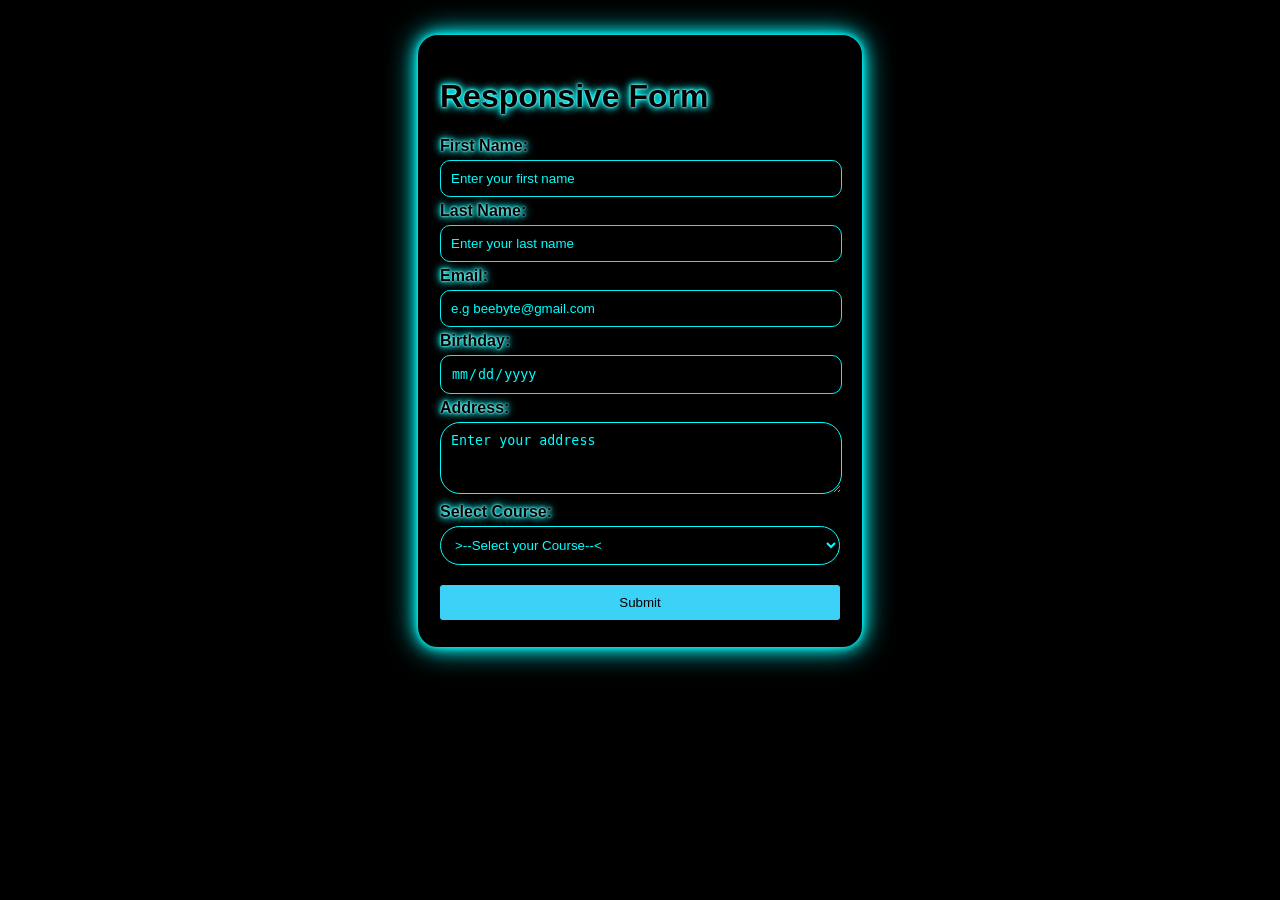
==== index.html @ a958e553 "new index" ====
<!DOCTYPE html>
<html lang="en">

<head>
    <meta charset="UTF-8">
    <meta name="viewport" content="width=device-width, initial-scale=1.0">
    <title>Responsive Form</title>
    <link rel="stylesheet" href="style.css">
</head>

<body>

    <form onsubmit="submitform()" ; return false;>
        <h1>Responsive Form</h1>

        <label for="firstname">First Name:</label>
        <input type="text" id="firstname" placeholder="Enter your first name">
        <br>

        <!--in lagyan ko lng po ma'am try lng po HEHE-->
        <label for="lastname">Last Name:</label>
        <input type="text" id="lastname" placeholder="Enter your last name">
        <br>

        <label for="email">Email:</label>
        <input type="email" id="email" placeholder="e.g beebyte@gmail.com">
        <br>

        <label for="bday">Birthday:</label>
        <input type="date" id="bday" placeholder="Enter your birthday">
        <br>

        <label for="address">Address:</label>
        <textarea id="address" placeholder="Enter your address"></textarea>
        <br>

        <label for="courses">Select Course:</label>
        <select id="courses">
            <option value="">>--Select your Course--<</option>
            <option value="BSIT">Bachelor of Science in Information Technology</option>
            <option value="BSIS">Bachelor of Science in Information Systems</option>
            <option value="BSCS">Bachelor of Science in Computer Science</option>
            <option value="BTVTED_CHS">Bachelor in Technical-Vocational Teacher Education (CHS)</option>
        </select>
        <br>

        <input type="submit" value="Submit">
    </form>

    <script>
        function submitform() {
            var firstname = document.getElementById("firstname").value;
            var lastname = document.getElementById("lastname").value;
            var email = document.getElementById("email").value;
            var bday = document.getElementById("bday").value;
            var address = document.getElementById("address").value;
            var courses = document.getElementById("courses").value;

            if (firstname === "" || lastname === "" || email === "" || bday === "" ||
                address === "" || courses === "") {
                alert("Please fill all the requirements in the form.");
                return false;
            } else {
                alert("Name: " + firstname + " " + lastname + "\nEmail: " + email + "\nbday: " + bday +
                    "\nAddress: " + address + "\nYour Course is " + courses + " nice, Good luck! ^^"
                );
                return true;
            }
        }
    </script>

</body>

</html>
---- style.css ----
body {
    margin: 0;
    margin-top: 35px;
    margin-left: 10px;
    margin-right: 10px;
    margin-bottom: 35px;
    padding: 0;
    font-family: Arial, sans-serif;
    background-color: black;
    display: flex;
    justify-content: center;
}

form {
    background-color: black;
    color: black;
    text-shadow: 0 0 2px #fff,
    0 0 4px #0ff,
    0 0 8px #0ff,
    0 0 10px #0ff;
    width: 400px;
    height: auto;
    margin: auto;
    padding: 20px;
    border: 2px solid black;
    border-radius: 20px;
    box-shadow: 0 0 5px #0ff,
    0 0 15px #0ff,
    0 0 30px #0ff;
}

label {
    display: block;
    margin-bottom: 5px;
    font-weight: bold;
}

input {
    background-color: black;
    width: 95%;
    padding: 10px;
    margin-bottom: 5px;
    color: black;
    border: 1px solid #06eff3;
    border-radius: 10px;
    box-shadow: #0ff,
    0 0 15px #0ff,
    0 0 30px #0ff;
}
 input:hover {
    box-shadow: 0px 0px 2px #0ff,
    0 0 4px #0ff,
    0 0 8px #0ff;
 }

input::placeholder {
    color: #0ff;
}

input[placeholder] {
    color: #0ff;
}

input[type="submit"] {
    width: 100%;
    background-color: rgb(60, 209, 246);
    color: black;
    border: none;
    border-radius: 3px;
    cursor: pointer;
}

input[type="submit"]:hover {
    font-weight: bolder;
    background-color: #0ff;
    box-shadow: 0px 0px 2px #0ff,;
}


textarea {
    height: 50px;
    width: 95%;
    padding: 10px;
    margin-bottom: 5px;
    color: black;
    border: 1px solid #0ff;
    border-radius: 20px;
    background-color: black;
}

textarea:hover {
    box-shadow: 0px 0px 2px #0ff,
    0 0 4px #0ff,
    0 0 8px #0ff;
 }

textarea::placeholder {
    color: #0ff;
}

select {
    width: 100%;
    padding: 10px;
    margin-bottom: 20px;
    color: #0ff;
    border: 1px solid #0ff;
    border-radius: 20px;
    background-color: black;
}

select:hover {
    box-shadow: 0px 0px 2px #0ff,
    0 0 4px #0ff,
    0 0 8px #0ff;
}

option {
    color: #0ff;
    background-color: black;
}
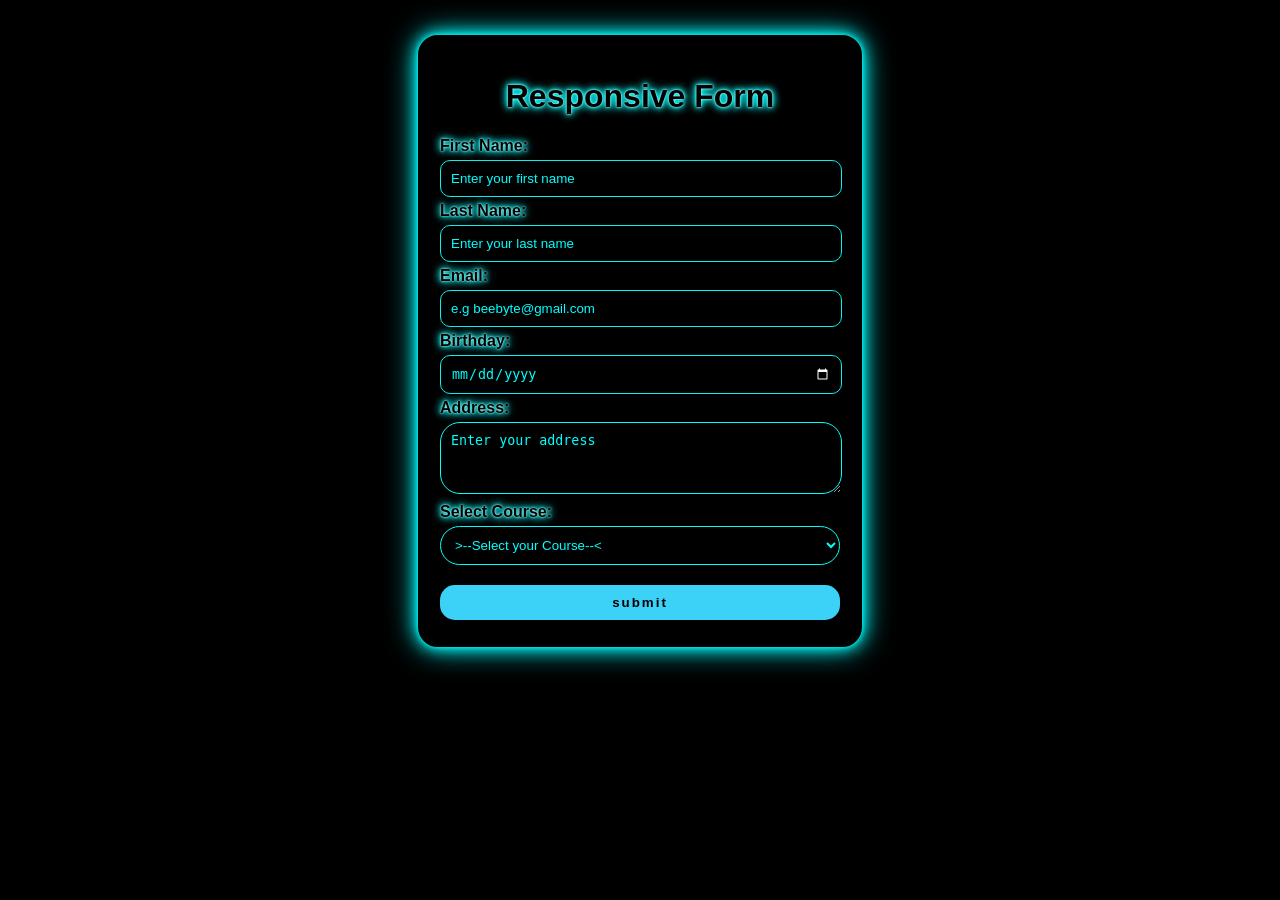
==== commit fb361d2a: "finals" ====
--- a/index.html
+++ b/index.html
@@ -44,7 +44,7 @@
         </select>
         <br>
 
-        <input type="submit" value="Submit">
+        <input type="submit" value="submit">
     </form>
 
     <script>
--- a/style.css
+++ b/style.css
@@ -9,6 +9,10 @@
     background-color: black;
     display: flex;
     justify-content: center;
+}
+
+h1 {
+    text-align: center;
 }
 
 form {
@@ -63,17 +67,25 @@
 
 input[type="submit"] {
     width: 100%;
+    font-weight: bolder;
     background-color: rgb(60, 209, 246);
     color: black;
     border: none;
-    border-radius: 3px;
+    border-radius: 15px;
     cursor: pointer;
+    letter-spacing: 2px;
 }
 
 input[type="submit"]:hover {
     font-weight: bolder;
     background-color: #0ff;
-    box-shadow: 0px 0px 2px #0ff,;
+    box-shadow: 0px 0px 2px #0ff;
+    text-transform: uppercase;
+}
+
+input[type="date"]::-webkit-calendar-picker-indicator {
+  filter: invert(1.2);
+  cursor: pointer;
 }
 
 
@@ -82,7 +94,7 @@
     width: 95%;
     padding: 10px;
     margin-bottom: 5px;
-    color: black;
+    color: #0ff;
     border: 1px solid #0ff;
     border-radius: 20px;
     background-color: black;
